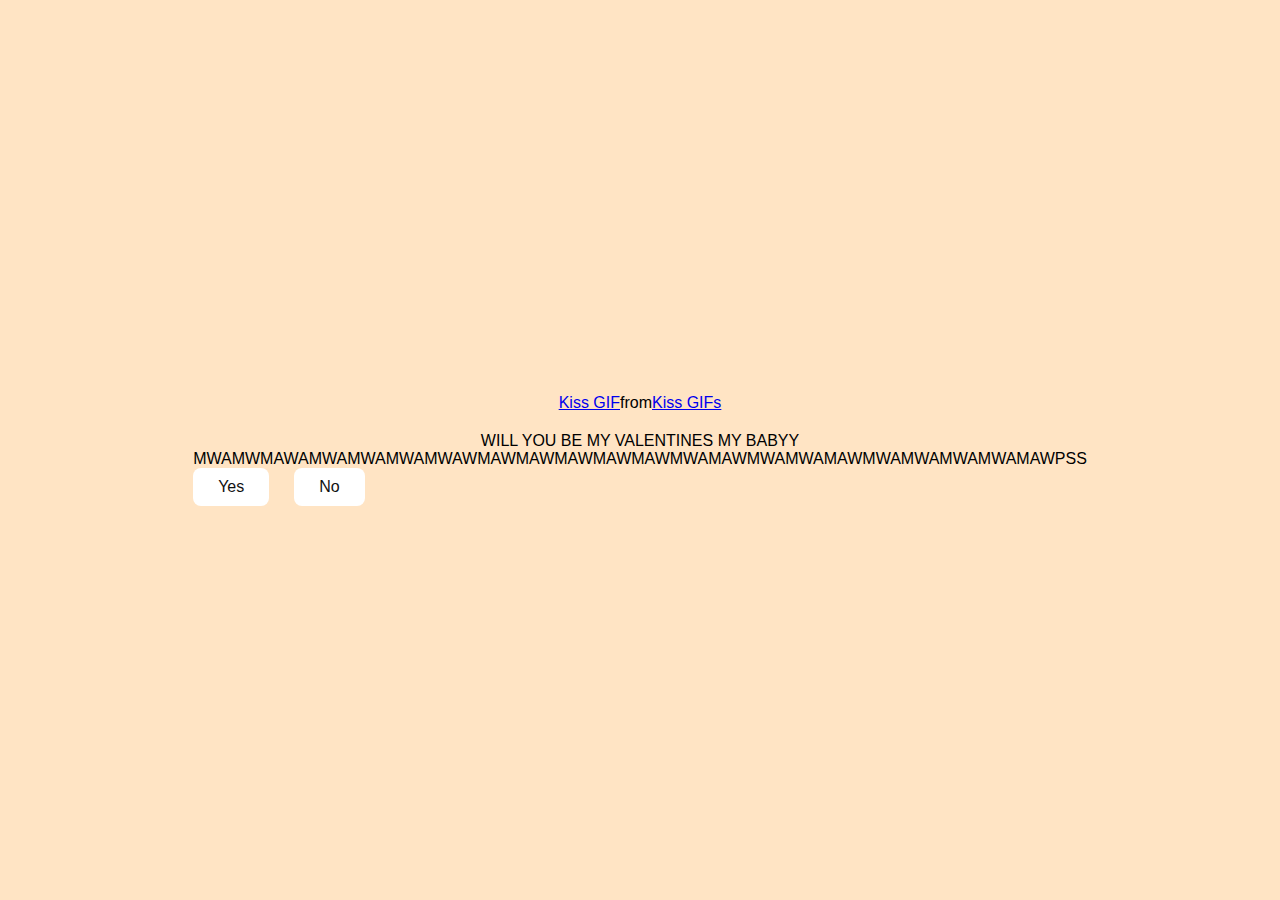
==== forher.html @ 6c134adb "Add files via upload" ====
<html lang="en">
<head>
    <meta charset="UTF-8">
    <meta name="viewport" content="width=device-width, initial-scale=1.0">
    <title>FOR MY BABYYYY</title>
    
    <link rel="stylesheet" href="./style.css" />
</head>
<body>
    <div class="container">
        <div class="tenor-gif-embed" data-postid="4875956593066505581" data-share-method="host" data-aspect-ratio="1.19139" data-width="100%"><a href="https://tenor.com/view/kiss-gif-4875956593066505581">Kiss GIF</a>from <a href="https://tenor.com/search/kiss-gifs">Kiss GIFs</a></div> <script type="text/javascript" async src="https://tenor.com/embed.js"></script>
          <h 1>WILL YOU BE MY VALENTINES MY BABYY</h1>
        <P>MWAMWMAWAMWAMWAMWAMWAWMAWMAWMAWMAWMAWMWAMAWMWAMWAMAWMWAMWAMWAMWAMAWPSS</P>
           <div class="btn">
    <a href="yes.html">Yes</a>
    <a href="no1.html">No</a>
          </div>

    </div>
</body>
</html>
---- style.css ----
* {
    margin: 0;
    padding: 0;
    box-sizing: border-box;
    font-family: sans-serif;
}

body {
    width: 100%;
    min-height: 100vh;
    display: flex;
    justify-content: center;
    align-items: center;
    background-color: bisque;
}

.container {
    display: flex;
    flex-direction: column;
    text-align: center;
    align-items: center;
    gap: 20px;
    max-width: 500px;
    margin: 20px;
}

.container .tenor-gif-embed {
    display: flex;
    max-width:200px;
}

.container .btn {
    display: flex;
    gap: 25px;
}

.btn a {
    text-decoration: none;
    color: #111;
    background: #fff;
    padding: 10px 25px;
    border-radius: 8px;
    box-shadow: 0.5rem 1rem 3rem hsl(0, 0%, 0% 0.3);

}
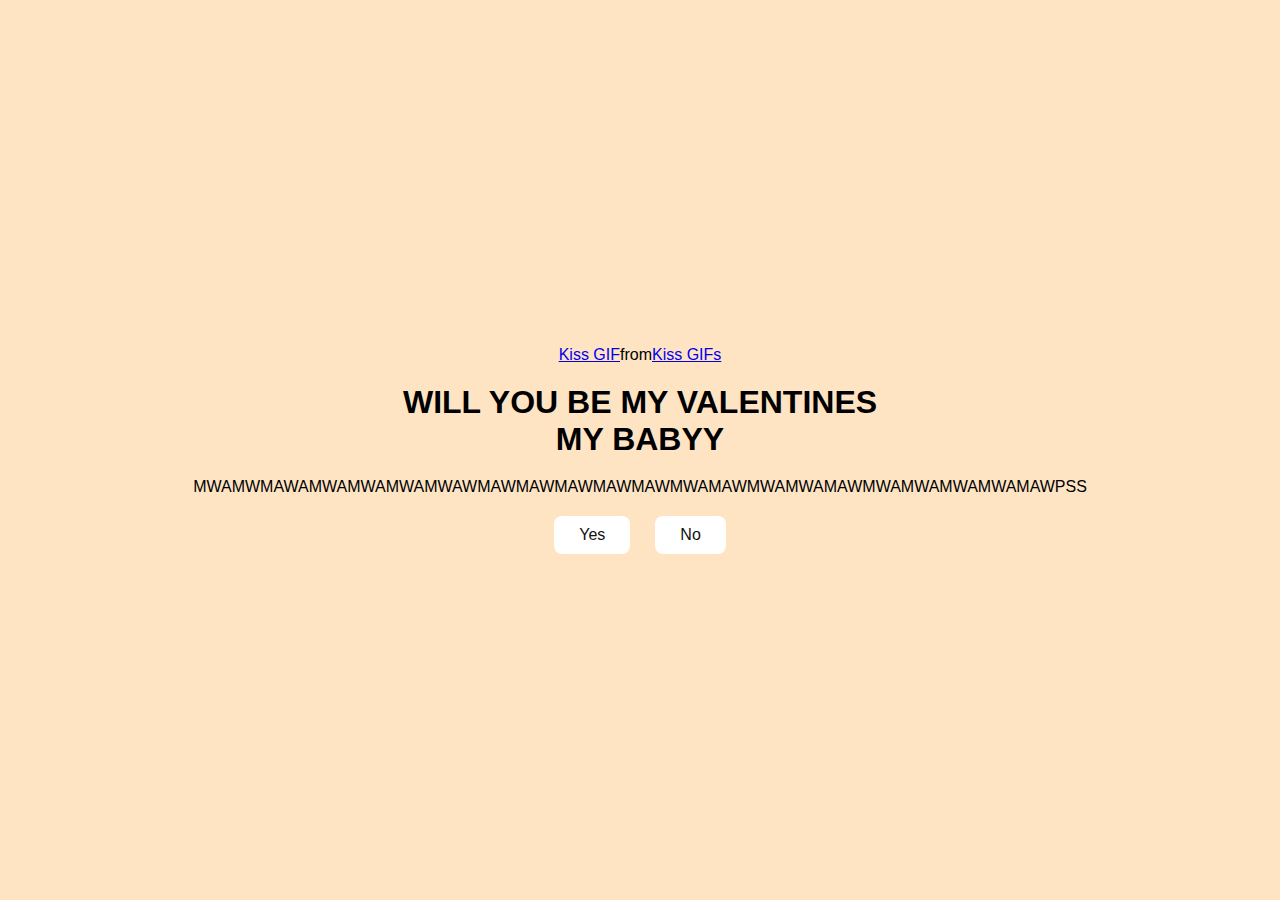
==== commit e51e1af2: "Update forher.html" ====
--- a/forher.html
+++ b/forher.html
@@ -9,7 +9,7 @@
 <body>
     <div class="container">
         <div class="tenor-gif-embed" data-postid="4875956593066505581" data-share-method="host" data-aspect-ratio="1.19139" data-width="100%"><a href="https://tenor.com/view/kiss-gif-4875956593066505581">Kiss GIF</a>from <a href="https://tenor.com/search/kiss-gifs">Kiss GIFs</a></div> <script type="text/javascript" async src="https://tenor.com/embed.js"></script>
-          <h 1>WILL YOU BE MY VALENTINES MY BABYY</h1>
+          <h1>WILL YOU BE MY VALENTINES MY BABYY</h1>
         <P>MWAMWMAWAMWAMWAMWAMWAWMAWMAWMAWMAWMAWMWAMAWMWAMWAMAWMWAMWAMWAMWAMAWPSS</P>
            <div class="btn">
     <a href="yes.html">Yes</a>
@@ -18,4 +18,4 @@
 
     </div>
 </body>
-</html>+</html>
